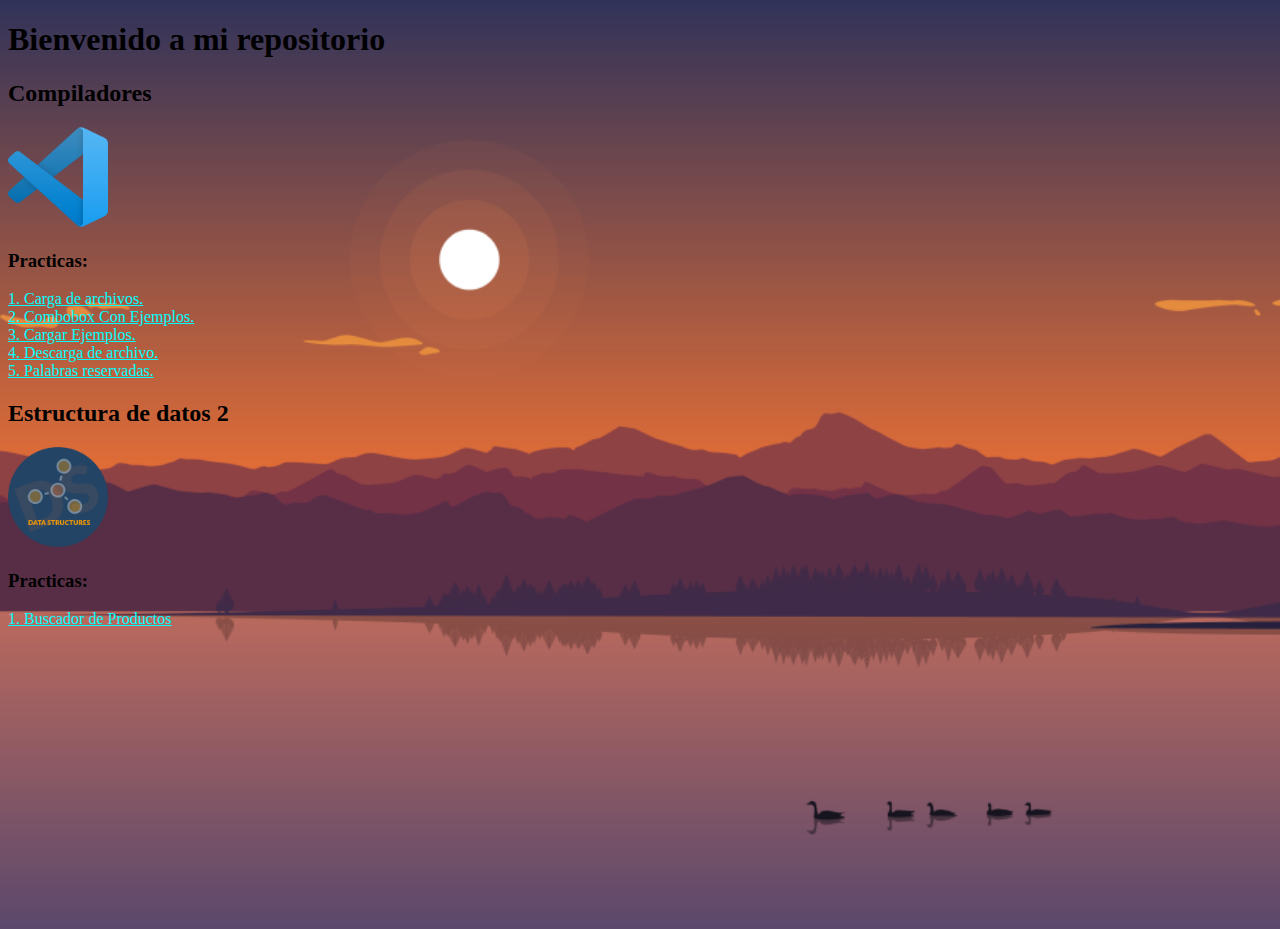
==== index.html @ 0b5e49f4 "first commit" ====
<!DOCTYPE html>
<html lang="en">
<head>
    <meta charset="UTF-8">
    <meta http-equiv="X-UA-Compatible" content="IE=edge">
    <meta name="viewport" content="width=device-width, initial-scale=1.0">
    <title>Mi repositorio!</title>
</head>
<h1>Bienvenido a mi repositorio</h1>
<style>
    body {
        background-image: url(/background.png);
        background-repeat: no-repeat;
        background-size: cover;
        background-position: center;
        min-height: 100vh;
    }
    a{
        color: aqua;
    }  
</style>
<body>
    <h2>Compiladores</h2>
    <img src="/vscode.png" width="100" height="100" alt="Ejemplo de un compilador.">
    <h3>Practicas:</h3>
    <a href="Practica1.html" target="_blank" rel="noopener noreferrer">1. Carga de archivos.</a><br>
    <a href="Practica2.html" target="_blank" rel="noopener noreferrer">2. Combobox Con Ejemplos.</a><br>
    <a href="Practica3.html" target="_blank" rel="noopener noreferrer">3. Cargar Ejemplos.</a><br>
    <a href="Practica4.html" target="_blank" rel="noopener noreferrer">4. Descarga de archivo.</a><br>
    <a href="Practica5.html" target="_blank" rel="noopener noreferrer">5. Palabras reservadas.</a><br>    


    <h2>Estructura de datos 2</h2>
    <img src="/Ed2.png" width="100" height="100" alt="Estructura de datos.">
    <h3>Practicas: </h3>
    <a href="/Estructura de datos/practica1.html" target="_blank" rel="noopener noreferrer">1. Buscador de Productos</a><br>
    
            
</body>

</html>
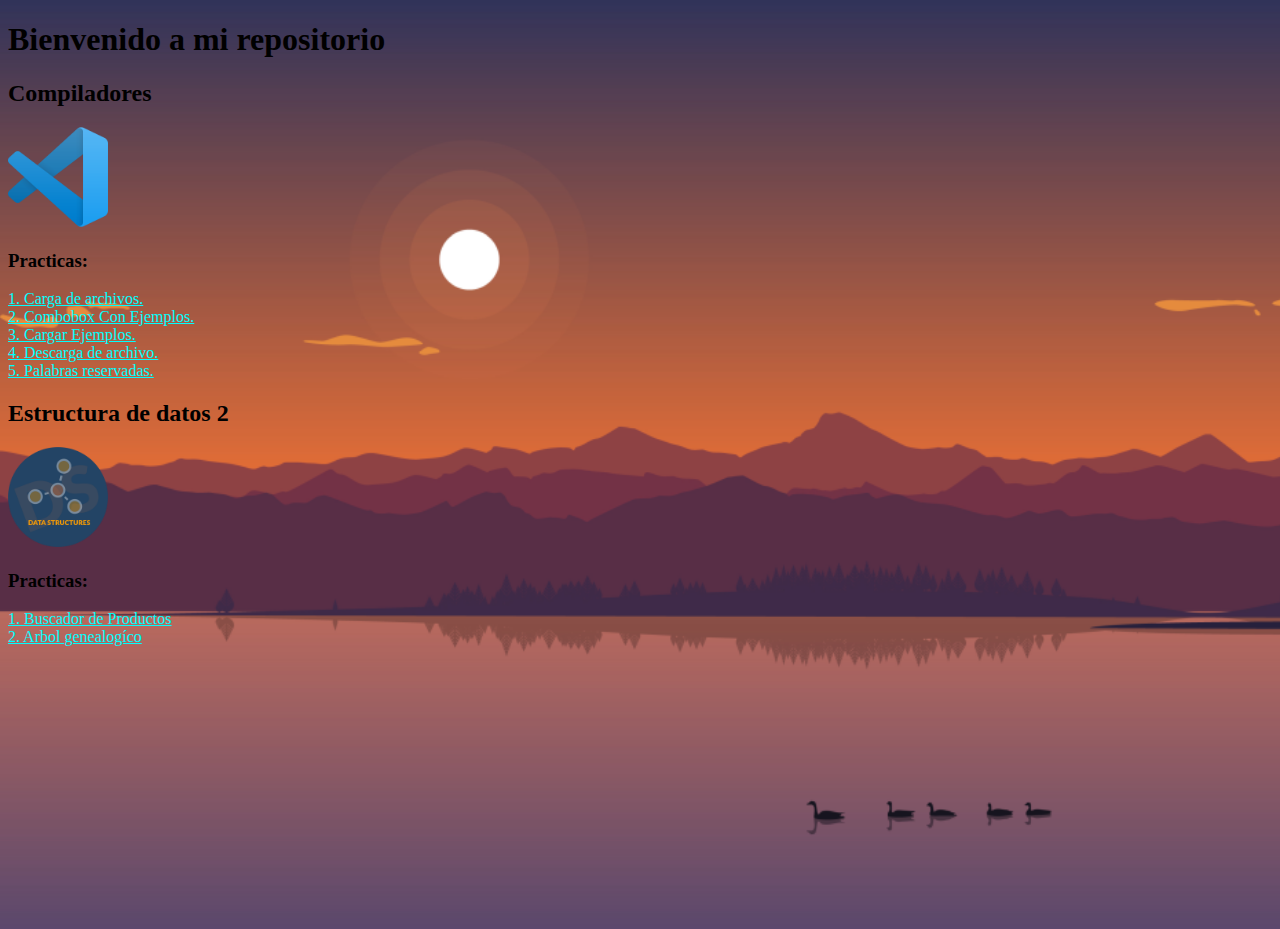
==== commit 6c9d3ed1: "Practica 2" ====
--- a/index.html
+++ b/index.html
@@ -34,6 +34,7 @@
     <img src="/Ed2.png" width="100" height="100" alt="Estructura de datos.">
     <h3>Practicas: </h3>
     <a href="/Estructura de datos/practica1.html" target="_blank" rel="noopener noreferrer">1. Buscador de Productos</a><br>
+    <a href="/Estructura de datos/practica2.html" target="_blank" rel="noopener noreferrer">2. Arbol genealogíco</a><br>
     
             
 </body>
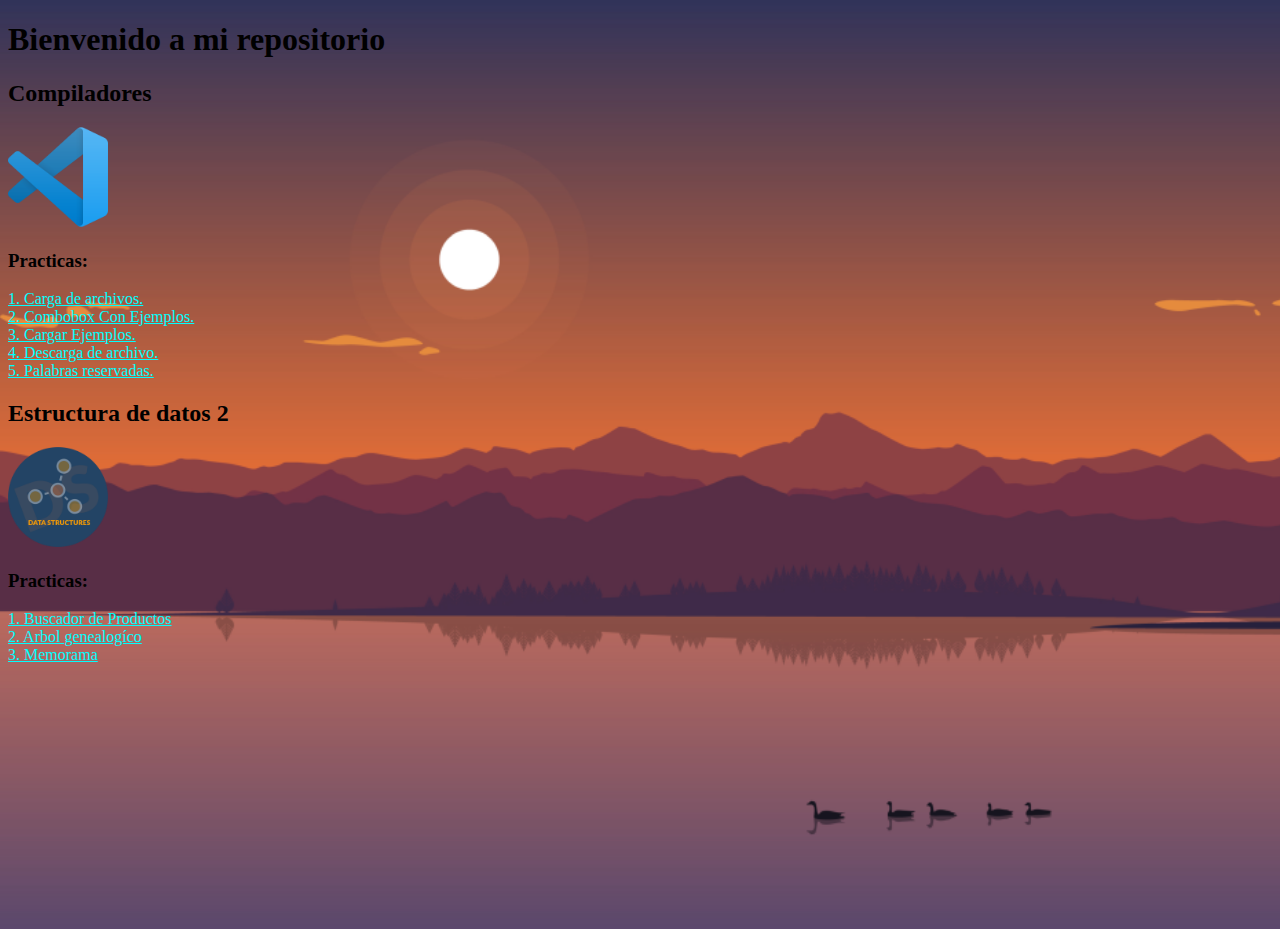
==== commit b1cf9443: "memorama" ====
--- a/index.html
+++ b/index.html
@@ -35,7 +35,7 @@
     <h3>Practicas: </h3>
     <a href="/Estructura de datos/practica1.html" target="_blank" rel="noopener noreferrer">1. Buscador de Productos</a><br>
     <a href="/Estructura de datos/practica2.html" target="_blank" rel="noopener noreferrer">2. Arbol genealogíco</a><br>
-    
+    <a href="/Estructura de datos/practica3.html" target="_blank" rel="noopener noreferrer">3. Memorama</a><br>
             
 </body>
 
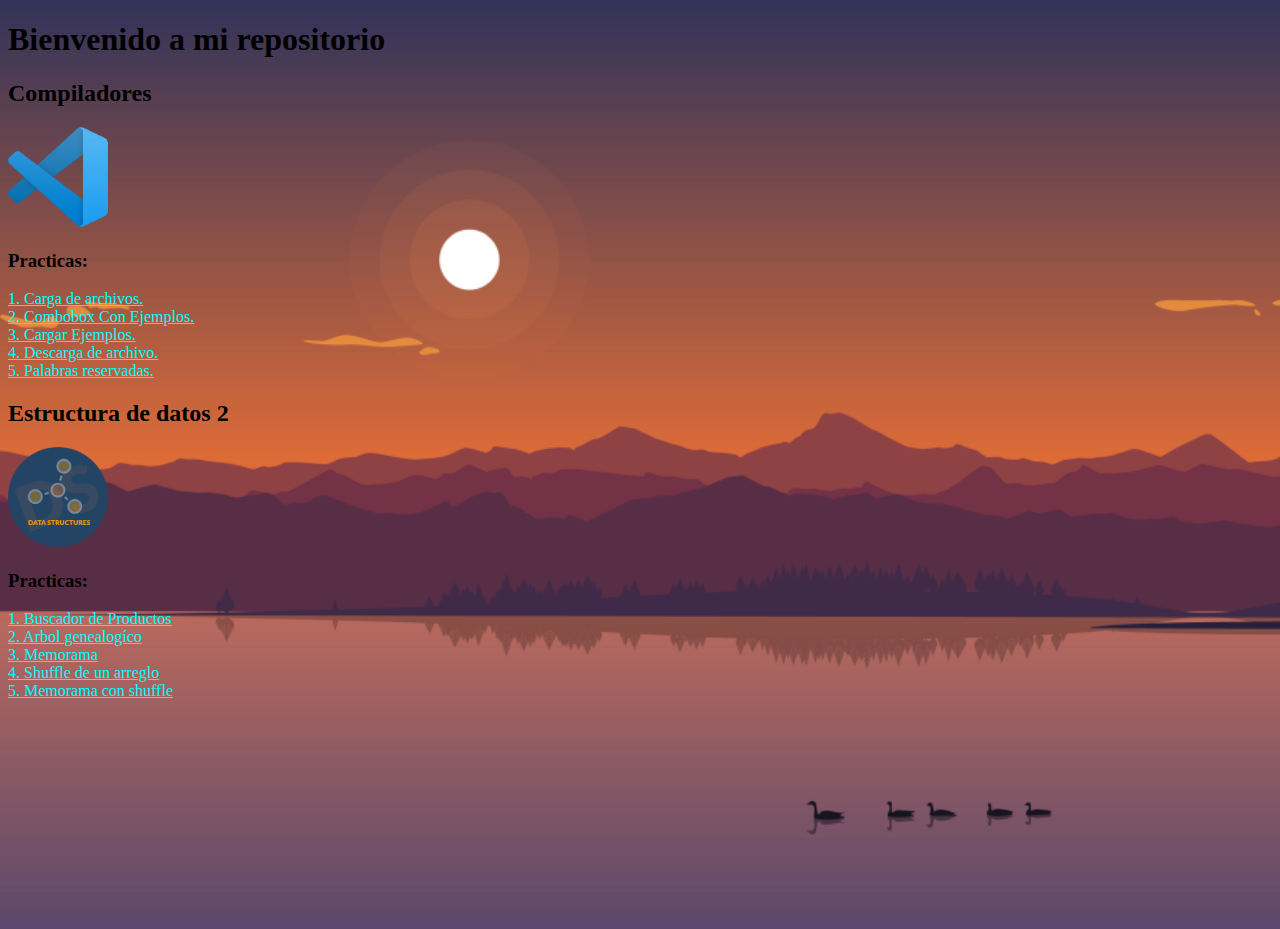
==== commit 6343ef31: "agregar practica 5" ====
--- a/index.html
+++ b/index.html
@@ -36,6 +36,8 @@
     <a href="/Estructura de datos/practica1.html" target="_blank" rel="noopener noreferrer">1. Buscador de Productos</a><br>
     <a href="/Estructura de datos/practica2.html" target="_blank" rel="noopener noreferrer">2. Arbol genealogíco</a><br>
     <a href="/Estructura de datos/practica3.html" target="_blank" rel="noopener noreferrer">3. Memorama</a><br>
+    <a href="/Estructura de datos/practica4.html" target="_blank" rel="noopener noreferrer">4. Shuffle de un arreglo</a><br>
+    <a href="/Estructura de datos/practica3.html" target="_blank" rel="noopener noreferrer">5. Memorama con shuffle</a><br>
             
 </body>
 
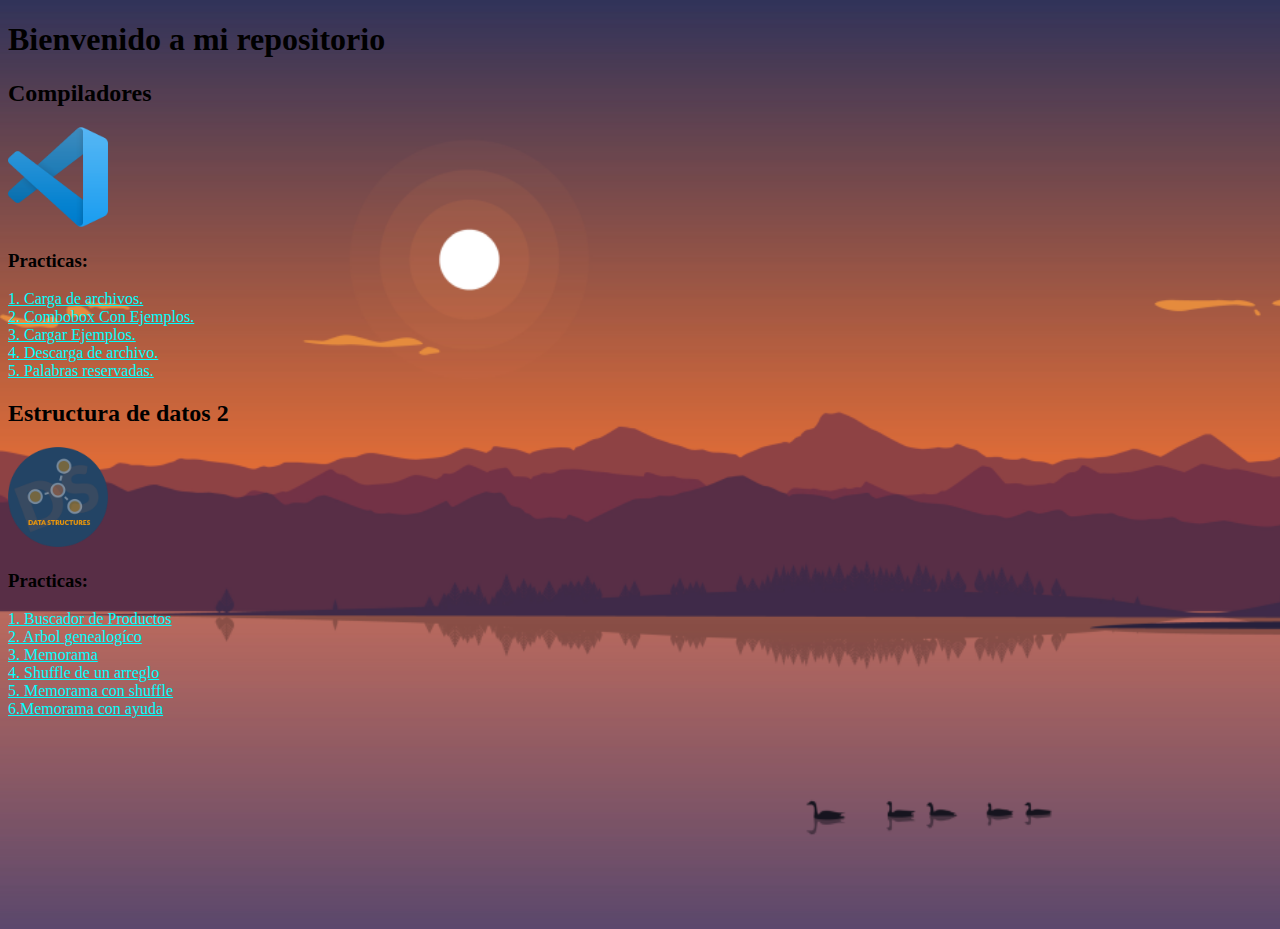
==== commit 40d020b8: "Implementación de ayuda en el memorama" ====
--- a/index.html
+++ b/index.html
@@ -9,7 +9,7 @@
 <h1>Bienvenido a mi repositorio</h1>
 <style>
     body {
-        background-image: url(/background.png);
+        background-image: url(/img/background.png);
         background-repeat: no-repeat;
         background-size: cover;
         background-position: center;
@@ -21,24 +21,24 @@
 </style>
 <body>
     <h2>Compiladores</h2>
-    <img src="/vscode.png" width="100" height="100" alt="Ejemplo de un compilador.">
+    <img src="/img/vscode.png" width="100" height="100" alt="Ejemplo de un compilador.">
     <h3>Practicas:</h3>
-    <a href="Practica1.html" target="_blank" rel="noopener noreferrer">1. Carga de archivos.</a><br>
-    <a href="Practica2.html" target="_blank" rel="noopener noreferrer">2. Combobox Con Ejemplos.</a><br>
-    <a href="Practica3.html" target="_blank" rel="noopener noreferrer">3. Cargar Ejemplos.</a><br>
-    <a href="Practica4.html" target="_blank" rel="noopener noreferrer">4. Descarga de archivo.</a><br>
-    <a href="Practica5.html" target="_blank" rel="noopener noreferrer">5. Palabras reservadas.</a><br>    
+    <a href="../Compiladores/Practica1.html" target="_blank" rel="noopener noreferrer">1. Carga de archivos.</a><br>
+    <a href="../Compiladores/Practica2.html" target="_blank" rel="noopener noreferrer">2. Combobox Con Ejemplos.</a><br>
+    <a href="../Compiladores/Practica3.html" target="_blank" rel="noopener noreferrer">3. Cargar Ejemplos.</a><br>
+    <a href="../Compiladores/Practica4.html" target="_blank" rel="noopener noreferrer">4. Descarga de archivo.</a><br>
+    <a href="../Compiladores/Practica5.html" target="_blank" rel="noopener noreferrer">5. Palabras reservadas.</a><br>    
 
 
     <h2>Estructura de datos 2</h2>
-    <img src="/Ed2.png" width="100" height="100" alt="Estructura de datos.">
+    <img src="/img/Ed2.png" width="100" height="100" alt="Estructura de datos.">
     <h3>Practicas: </h3>
     <a href="/Estructura de datos/practica1.html" target="_blank" rel="noopener noreferrer">1. Buscador de Productos</a><br>
     <a href="/Estructura de datos/practica2.html" target="_blank" rel="noopener noreferrer">2. Arbol genealogíco</a><br>
     <a href="/Estructura de datos/practica3.html" target="_blank" rel="noopener noreferrer">3. Memorama</a><br>
     <a href="/Estructura de datos/practica4.html" target="_blank" rel="noopener noreferrer">4. Shuffle de un arreglo</a><br>
     <a href="/Estructura de datos/practica3.html" target="_blank" rel="noopener noreferrer">5. Memorama con shuffle</a><br>
-            
+      <a href="/Practica5.html" target="_blank" rel="noopener noreferrer">6.Memorama con ayuda</a>      
 </body>
 
 </html>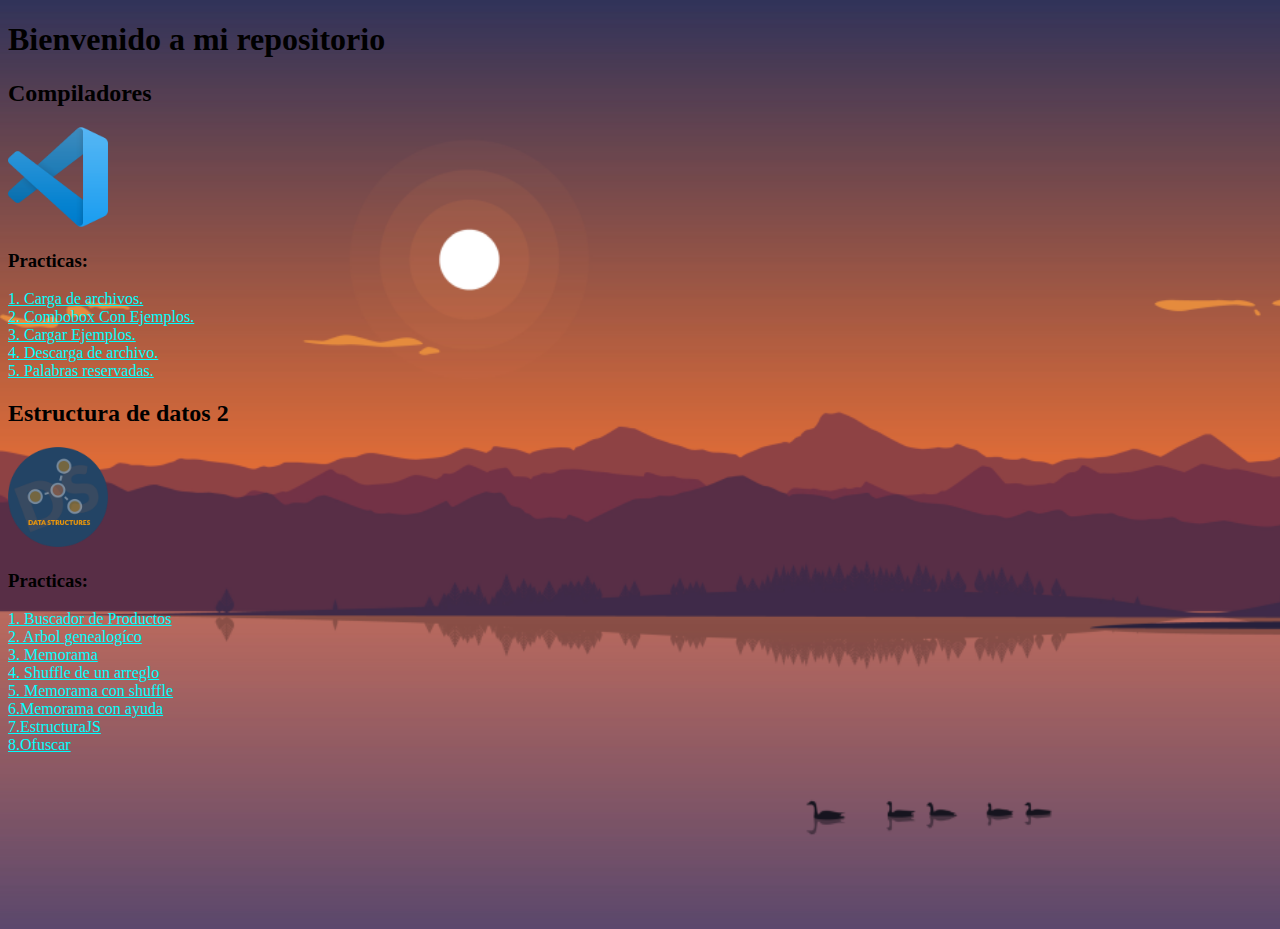
==== commit 69634dac: "Estructura De Código" ====
--- a/index.html
+++ b/index.html
@@ -5,23 +5,13 @@
     <meta http-equiv="X-UA-Compatible" content="IE=edge">
     <meta name="viewport" content="width=device-width, initial-scale=1.0">
     <title>Mi repositorio!</title>
+    <link rel="stylesheet" href="/EstructuraDeDatos/css/indexStyle.css">
 </head>
 <h1>Bienvenido a mi repositorio</h1>
-<style>
-    body {
-        background-image: url(/img/background.png);
-        background-repeat: no-repeat;
-        background-size: cover;
-        background-position: center;
-        min-height: 100vh;
-    }
-    a{
-        color: aqua;
-    }  
-</style>
+
 <body>
     <h2>Compiladores</h2>
-    <img src="/img/vscode.png" width="100" height="100" alt="Ejemplo de un compilador.">
+    <img src="/EstructuraDeDatos/img/vscode.png" width="100" height="100" alt="Ejemplo de un compilador.">
     <h3>Practicas:</h3>
     <a href="../Compiladores/Practica1.html" target="_blank" rel="noopener noreferrer">1. Carga de archivos.</a><br>
     <a href="../Compiladores/Practica2.html" target="_blank" rel="noopener noreferrer">2. Combobox Con Ejemplos.</a><br>
@@ -31,14 +21,16 @@
 
 
     <h2>Estructura de datos 2</h2>
-    <img src="/img/Ed2.png" width="100" height="100" alt="Estructura de datos.">
+    <img src="/EstructuraDeDatos/img/Ed2.png" width="100" height="100" alt="EstructuraDeDatos.">
     <h3>Practicas: </h3>
-    <a href="/Estructura de datos/practica1.html" target="_blank" rel="noopener noreferrer">1. Buscador de Productos</a><br>
-    <a href="/Estructura de datos/practica2.html" target="_blank" rel="noopener noreferrer">2. Arbol genealogíco</a><br>
-    <a href="/Estructura de datos/practica3.html" target="_blank" rel="noopener noreferrer">3. Memorama</a><br>
-    <a href="/Estructura de datos/practica4.html" target="_blank" rel="noopener noreferrer">4. Shuffle de un arreglo</a><br>
-    <a href="/Estructura de datos/practica3.html" target="_blank" rel="noopener noreferrer">5. Memorama con shuffle</a><br>
-      <a href="/Practica5.html" target="_blank" rel="noopener noreferrer">6.Memorama con ayuda</a>      
+    <a href="/EstructuraDeDatos/practica1.html" target="_blank" rel="noopener noreferrer">1. Buscador de Productos</a><br>
+    <a href="/EstructuraDeDatos/practica2.html" target="_blank" rel="noopener noreferrer">2. Arbol genealogíco</a><br>
+    <a href="/EstructuraDeDatos/practica3.html" target="_blank" rel="noopener noreferrer">3. Memorama</a><br>
+    <a href="/EstructuraDeDatos/practica4.html" target="_blank" rel="noopener noreferrer">4. Shuffle de un arreglo</a><br>
+    <a href="/EstructuraDeDatos/practica3.html" target="_blank" rel="noopener noreferrer">5. Memorama con shuffle</a><br>
+    <a href="/EstructuraDeDatos/practica5.html" target="_blank" rel="noopener noreferrer">6.Memorama con ayuda</a><br>
+    <a href="/EstructuraDeDatos/practica6.html" target="_blank" rel="noopener noreferrer">7.EstructuraJS</a><br>
+    <a href="/EstructuraDeDatos/practica7.html" target="_blank" rel="noopener noreferrer">8.Ofuscar</a>    
 </body>
 
 </html>--- a/EstructuraDeDatos/css/indexStyle.css
+++ b/EstructuraDeDatos/css/indexStyle.css
@@ -0,0 +1,10 @@
+body {
+    background-image: url("/EstructuraDeDatos/img/background.png");
+    background-repeat: no-repeat;
+    background-size: cover;
+    background-position: center;
+    min-height: 100vh;
+}
+a{
+    color: aqua;
+}  